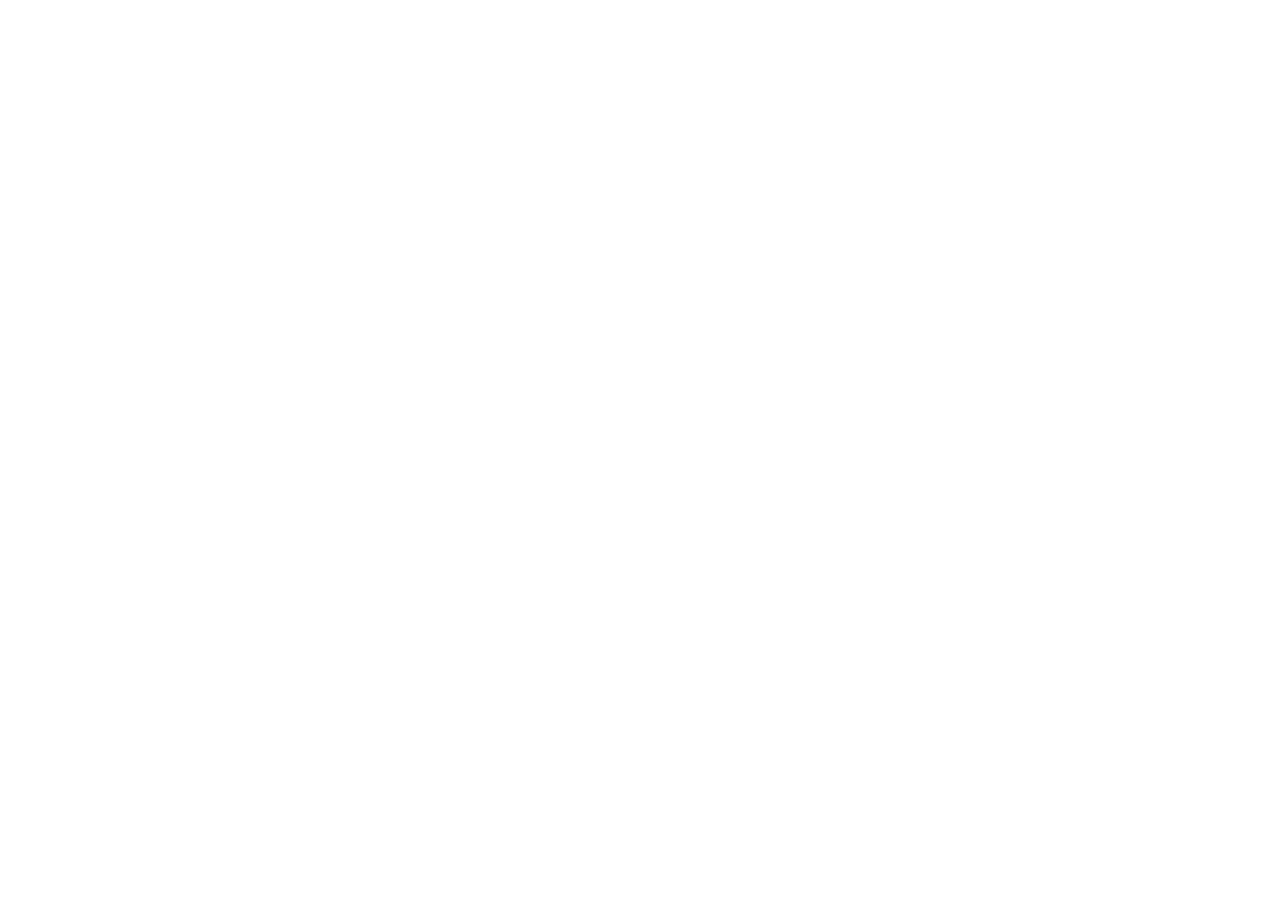
==== tp3_socket/index.html @ 0d6a73b1 "init tp3 socket" ====
<!DOCTYPE html>
<html lang="fr">
<head>
    <meta charset="UTF-8">
    <meta name="viewport" content="width=device-width, initial-scale=1.0">
    <title>Socket</title>
</head>
<body>
    
    <script src="socket.io.min.js"></script>
    <script src="main.js"></script>
</body>
</html>
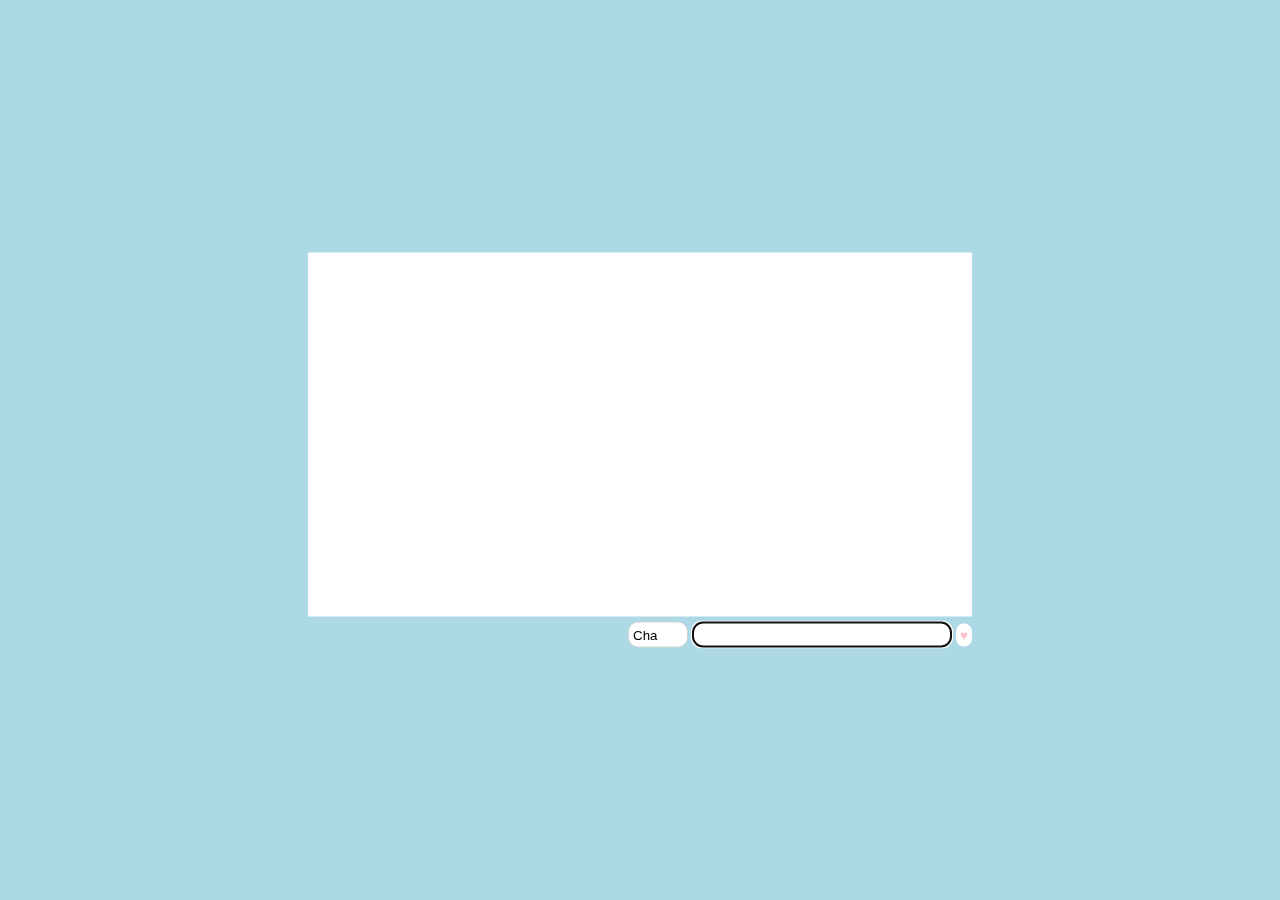
==== commit 5eb4abdd: "stylisation et chat fonctionnel" ====
--- a/tp3_socket/index.html
+++ b/tp3_socket/index.html
@@ -4,9 +4,19 @@
     <meta charset="UTF-8">
     <meta name="viewport" content="width=device-width, initial-scale=1.0">
     <title>Socket</title>
+    <link rel="stylesheet" href="css/style.css">
 </head>
 <body>
-    
+    <div id="chat">
+        <div id="messages">
+
+        </div>
+        <div id="tools">
+            <input type="text" id="pseudo" value="Cha">
+            <input type="text" id="text">
+            <button>&#9829</button>
+        </div>
+    </div>
     <script src="socket.io.min.js"></script>
     <script src="main.js"></script>
 </body>
--- a/tp3_socket/css/style.css
+++ b/tp3_socket/css/style.css
@@ -0,0 +1,85 @@
+* {
+  margin: 0;
+  padding: 0;
+}
+
+body {
+  background-color: lightblue;
+}
+
+#chat {
+  position: fixed;
+  top: 50%;
+  left: 50%;
+  padding: 5px;
+  border-radius: 10px;
+  -webkit-transform: translate(-50%, -50%);
+          transform: translate(-50%, -50%);
+}
+
+#messages {
+  height: 300px;
+  width: 600px;
+  overflow-y: scroll;
+  background-color: white;
+  padding: 2rem;
+}
+
+#messages #message {
+  font-family: "Helvetica";
+  margin-top: 0.8rem;
+}
+
+#messages #message #pseudoMsg {
+  display: inline;
+  font-size: 0.8rem;
+  color: gray;
+}
+
+#messages #message #textMsg {
+  width: -webkit-fit-content;
+  width: -moz-fit-content;
+  width: fit-content;
+  padding: 4px;
+  font-size: 0.8rem;
+  color: white;
+  border-radius: 10px;
+  background-color: pink;
+}
+
+#tools {
+  padding-top: 5px;
+  float: right;
+}
+
+#tools input {
+  height: 1rem;
+  border: 1px solid lightgray;
+  border-radius: 10px;
+  background-color: #fff;
+  padding: 4px;
+}
+
+#tools input#pseudo {
+  width: 50px;
+}
+
+#tools input#text {
+  width: 250px;
+}
+
+#tools button {
+  padding: 4px;
+  background-color: white;
+  color: pink;
+  border: none;
+  border-radius: 50px;
+  cursor: pointer;
+  -webkit-transition: all 0.5s ease;
+  transition: all 0.5s ease;
+}
+
+#tools button:hover {
+  color: lightblue;
+  background-color: white;
+}
